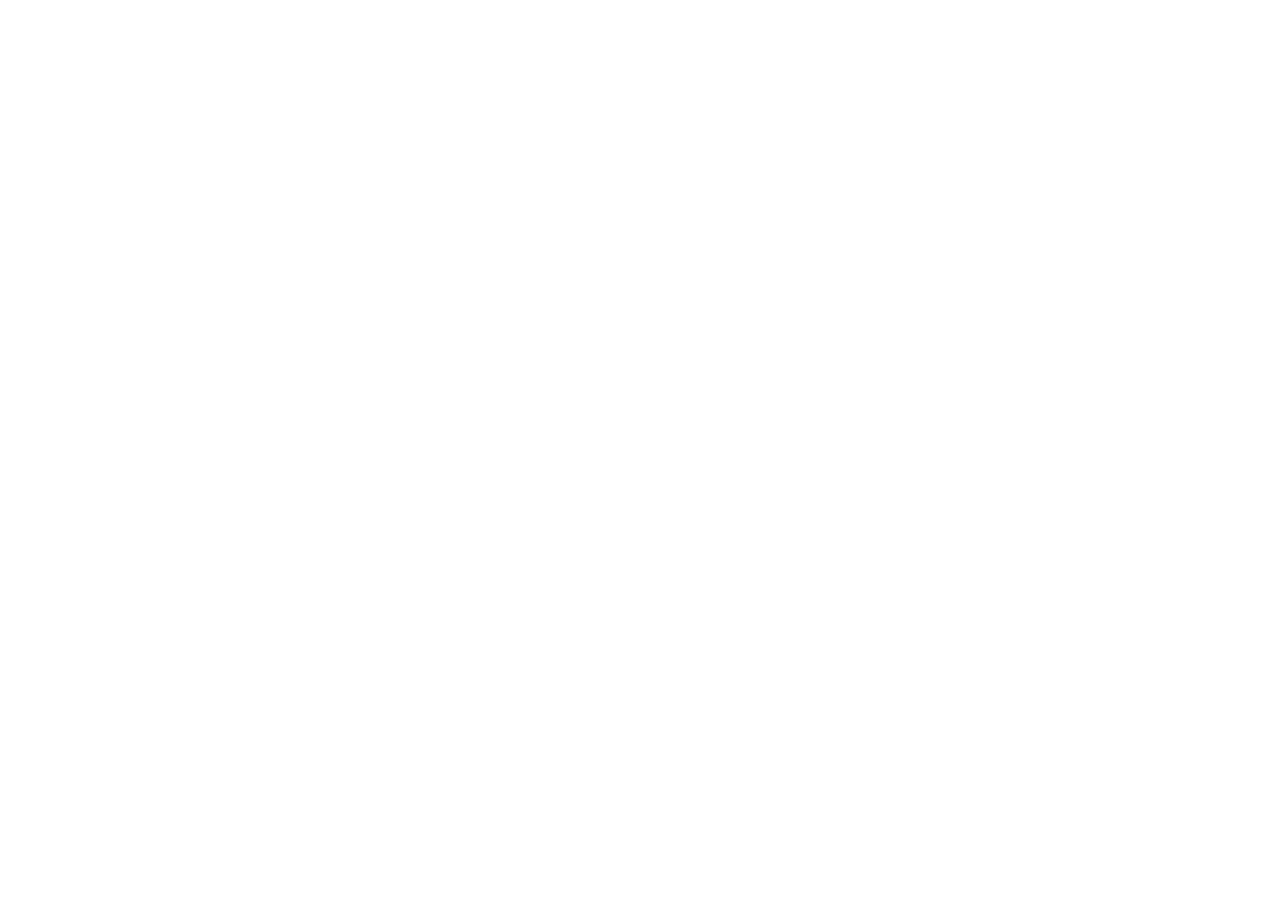
==== etch.html @ ebf32d18 "Created cells for the grid, named 'grid-item'" ====
<!DOCTYPE html>
<html>
    <head>
        <meta charset ='UTF-8'>
        <title>Etch-A-Sketch</title> 
        <link rel="stylesheet" href="etch.css">
        <script defer src = "etch.js" ></script>
    </head>
    <body>
<div class ="container">
    
<div class="grid-item"></div>
<div class="grid-item"></div>
<div class="grid-item"></div>
<div class="grid-item"></div>
<div class="grid-item"></div>
<div class="grid-item"></div>
<div class="grid-item"></div>
<div class="grid-item"></div>
<div class="grid-item"></div>
<div class="grid-item"></div>
<div class="grid-item"></div>
<div class="grid-item"></div>
<div class="grid-item"></div>
<div class="grid-item"></div>
<div class="grid-item"></div>
<div class="grid-item"></div>
    

    <div class="grid-item"></div>
<div class="grid-item"></div>
<div class="grid-item"></div>
<div class="grid-item"></div>
<div class="grid-item"></div>
<div class="grid-item"></div>
<div class="grid-item"></div>
<div class="grid-item"></div>
<div class="grid-item"></div>
<div class="grid-item"></div>
<div class="grid-item"></div>
<div class="grid-item"></div>
<div class="grid-item"></div>
<div class="grid-item"></div>
<div class="grid-item"></div>
<div class="grid-item"></div>


<div class="grid-item"></div>
<div class="grid-item"></div>
<div class="grid-item"></div>
<div class="grid-item"></div>
<div class="grid-item"></div>
<div class="grid-item"></div>
<div class="grid-item"></div>
<div class="grid-item"></div>
<div class="grid-item"></div>
<div class="grid-item"></div>
<div class="grid-item"></div>
<div class="grid-item"></div>
<div class="grid-item"></div>
<div class="grid-item"></div>
<div class="grid-item"></div>
<div class="grid-item"></div>

<div class="grid-item"></div>
<div class="grid-item"></div>
<div class="grid-item"></div>
<div class="grid-item"></div>
<div class="grid-item"></div>
<div class="grid-item"></div>
<div class="grid-item"></div>
<div class="grid-item"></div>
<div class="grid-item"></div>
<div class="grid-item"></div>
<div class="grid-item"></div>
<div class="grid-item"></div>
<div class="grid-item"></div>
<div class="grid-item"></div>
<div class="grid-item"></div>
<div class="grid-item"></div>


<div class="grid-item"></div>
<div class="grid-item"></div>
<div class="grid-item"></div>
<div class="grid-item"></div>
<div class="grid-item"></div>
<div class="grid-item"></div>
<div class="grid-item"></div>
<div class="grid-item"></div>
<div class="grid-item"></div>
<div class="grid-item"></div>
<div class="grid-item"></div>
<div class="grid-item"></div>
<div class="grid-item"></div>
<div class="grid-item"></div>
<div class="grid-item"></div>
<div class="grid-item"></div>

<div class="grid-item"></div>
<div class="grid-item"></div>
<div class="grid-item"></div>
<div class="grid-item"></div>
<div class="grid-item"></div>
<div class="grid-item"></div>
<div class="grid-item"></div>
<div class="grid-item"></div>
<div class="grid-item"></div>
<div class="grid-item"></div>
<div class="grid-item"></div>
<div class="grid-item"></div>
<div class="grid-item"></div>
<div class="grid-item"></div>
<div class="grid-item"></div>
<div class="grid-item"></div>

<div class="grid-item"></div>
<div class="grid-item"></div>
<div class="grid-item"></div>
<div class="grid-item"></div>
<div class="grid-item"></div>
<div class="grid-item"></div>
<div class="grid-item"></div>
<div class="grid-item"></div>
<div class="grid-item"></div>
<div class="grid-item"></div>
<div class="grid-item"></div>
<div class="grid-item"></div>
<div class="grid-item"></div>
<div class="grid-item"></div>
<div class="grid-item"></div>
<div class="grid-item"></div>

<div class="grid-item"></div>
<div class="grid-item"></div>
<div class="grid-item"></div>
<div class="grid-item"></div>
<div class="grid-item"></div>
<div class="grid-item"></div>
<div class="grid-item"></div>
<div class="grid-item"></div>
<div class="grid-item"></div>
<div class="grid-item"></div>
<div class="grid-item"></div>
<div class="grid-item"></div>
<div class="grid-item"></div>
<div class="grid-item"></div>
<div class="grid-item"></div>
<div class="grid-item"></div>

<div class="grid-item"></div>
<div class="grid-item"></div>
<div class="grid-item"></div>
<div class="grid-item"></div>
<div class="grid-item"></div>
<div class="grid-item"></div>
<div class="grid-item"></div>
<div class="grid-item"></div>
<div class="grid-item"></div>
<div class="grid-item"></div>
<div class="grid-item"></div>
<div class="grid-item"></div>
<div class="grid-item"></div>
<div class="grid-item"></div>
<div class="grid-item"></div>
<div class="grid-item"></div>

<div class="grid-item"></div>
<div class="grid-item"></div>
<div class="grid-item"></div>
<div class="grid-item"></div>
<div class="grid-item"></div>
<div class="grid-item"></div>
<div class="grid-item"></div>
<div class="grid-item"></div>
<div class="grid-item"></div>
<div class="grid-item"></div>
<div class="grid-item"></div>
<div class="grid-item"></div>
<div class="grid-item"></div>
<div class="grid-item"></div>
<div class="grid-item"></div>
<div class="grid-item"></div>

<div class="grid-item"></div>
<div class="grid-item"></div>
<div class="grid-item"></div>
<div class="grid-item"></div>
<div class="grid-item"></div>
<div class="grid-item"></div>
<div class="grid-item"></div>
<div class="grid-item"></div>
<div class="grid-item"></div>
<div class="grid-item"></div>
<div class="grid-item"></div>
<div class="grid-item"></div>
<div class="grid-item"></div>
<div class="grid-item"></div>
<div class="grid-item"></div>
<div class="grid-item"></div>

<div class="grid-item"></div>
<div class="grid-item"></div>
<div class="grid-item"></div>
<div class="grid-item"></div>
<div class="grid-item"></div>
<div class="grid-item"></div>
<div class="grid-item"></div>
<div class="grid-item"></div>
<div class="grid-item"></div>
<div class="grid-item"></div>
<div class="grid-item"></div>
<div class="grid-item"></div>
<div class="grid-item"></div>
<div class="grid-item"></div>
<div class="grid-item"></div>
<div class="grid-item"></div>

<div class="grid-item"></div>
<div class="grid-item"></div>
<div class="grid-item"></div>
<div class="grid-item"></div>
<div class="grid-item"></div>
<div class="grid-item"></div>
<div class="grid-item"></div>
<div class="grid-item"></div>
<div class="grid-item"></div>
<div class="grid-item"></div>
<div class="grid-item"></div>
<div class="grid-item"></div>
<div class="grid-item"></div>
<div class="grid-item"></div>
<div class="grid-item"></div>
<div class="grid-item"></div>

<div class="grid-item"></div>
<div class="grid-item"></div>
<div class="grid-item"></div>
<div class="grid-item"></div>
<div class="grid-item"></div>
<div class="grid-item"></div>
<div class="grid-item"></div>
<div class="grid-item"></div>
<div class="grid-item"></div>
<div class="grid-item"></div>
<div class="grid-item"></div>
<div class="grid-item"></div>
<div class="grid-item"></div>
<div class="grid-item"></div>
<div class="grid-item"></div>
<div class="grid-item"></div>

<div class="grid-item"></div>
<div class="grid-item"></div>
<div class="grid-item"></div>
<div class="grid-item"></div>
<div class="grid-item"></div>
<div class="grid-item"></div>
<div class="grid-item"></div>
<div class="grid-item"></div>
<div class="grid-item"></div>
<div class="grid-item"></div>
<div class="grid-item"></div>
<div class="grid-item"></div>
<div class="grid-item"></div>
<div class="grid-item"></div>
<div class="grid-item"></div>
<div class="grid-item"></div>

<div class="grid-item"></div>
<div class="grid-item"></div>
<div class="grid-item"></div>
<div class="grid-item"></div>
<div class="grid-item"></div>
<div class="grid-item"></div>
<div class="grid-item"></div>
<div class="grid-item"></div>
<div class="grid-item"></div>
<div class="grid-item"></div>
<div class="grid-item"></div>
<div class="grid-item"></div>
<div class="grid-item"></div>
<div class="grid-item"></div>
<div class="grid-item"></div>
<div class="grid-item"></div>

</div>
    </body>
</html>
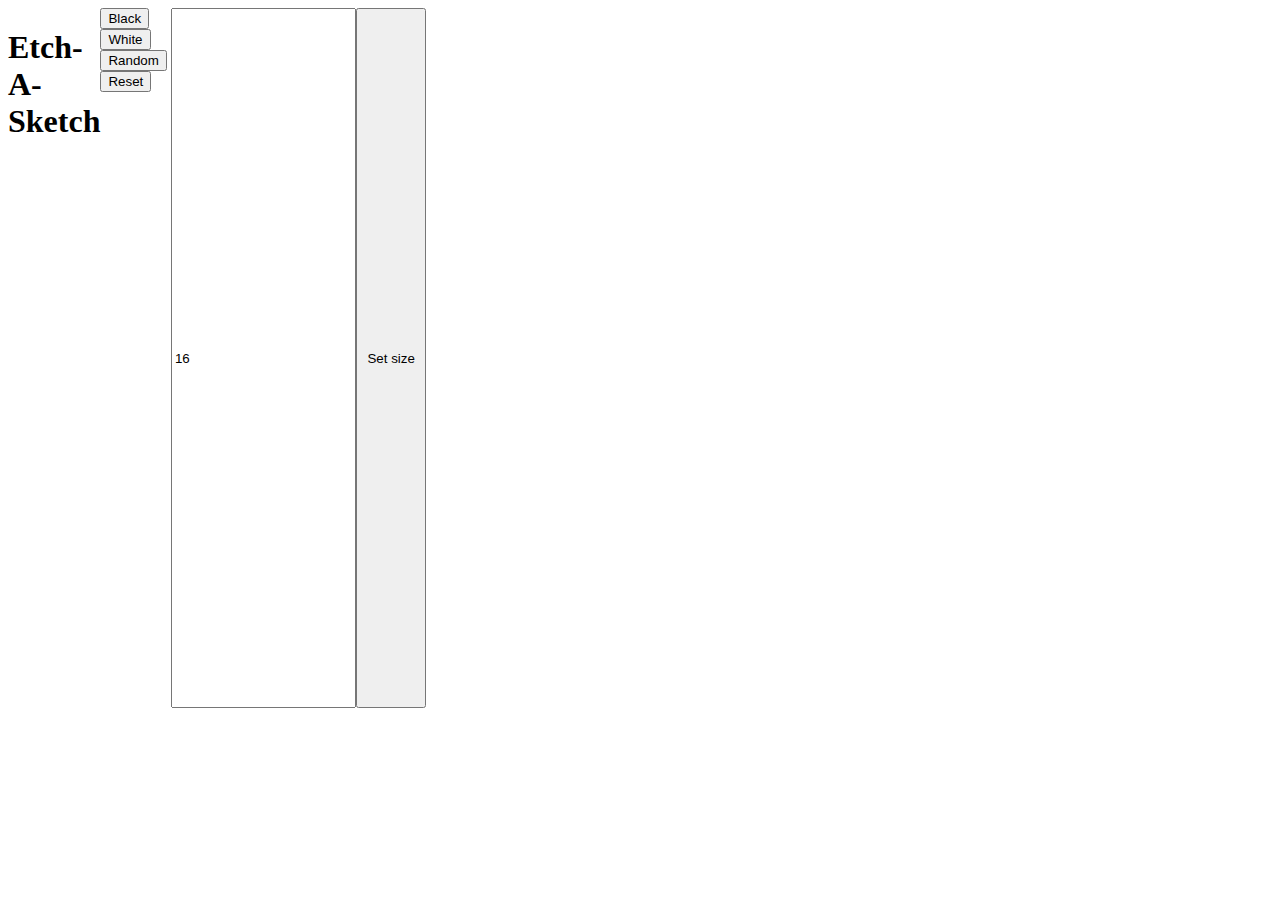
==== commit 05764874: "Type the html skeleton of the website" ====
--- a/etch.html
+++ b/etch.html
@@ -4,286 +4,25 @@
         <meta charset ='UTF-8'>
         <title>Etch-A-Sketch</title> 
         <link rel="stylesheet" href="etch.css">
-        <script defer src = "etch.js" ></script>
+        
     </head>
     <body>
-<div class ="container">
-    
-<div class="grid-item"></div>
-<div class="grid-item"></div>
-<div class="grid-item"></div>
-<div class="grid-item"></div>
-<div class="grid-item"></div>
-<div class="grid-item"></div>
-<div class="grid-item"></div>
-<div class="grid-item"></div>
-<div class="grid-item"></div>
-<div class="grid-item"></div>
-<div class="grid-item"></div>
-<div class="grid-item"></div>
-<div class="grid-item"></div>
-<div class="grid-item"></div>
-<div class="grid-item"></div>
-<div class="grid-item"></div>
-    
-
-    <div class="grid-item"></div>
-<div class="grid-item"></div>
-<div class="grid-item"></div>
-<div class="grid-item"></div>
-<div class="grid-item"></div>
-<div class="grid-item"></div>
-<div class="grid-item"></div>
-<div class="grid-item"></div>
-<div class="grid-item"></div>
-<div class="grid-item"></div>
-<div class="grid-item"></div>
-<div class="grid-item"></div>
-<div class="grid-item"></div>
-<div class="grid-item"></div>
-<div class="grid-item"></div>
-<div class="grid-item"></div>
+<div class = "container">
+<div class="title"><h1>Etch-A-Sketch</h1></div>
+<div class="content">
+    <div class="board"></div>
+    <div class="buttons">
+        <button>Black</button>
+        <button>White</button>
+        <button>Random</button>
+        <button>Reset</button>
+    </div>
+</div>
+<input type="text" placeholder="size of board"  value="16"/>
+<button>Set size</button> 
+</div>
 
 
-<div class="grid-item"></div>
-<div class="grid-item"></div>
-<div class="grid-item"></div>
-<div class="grid-item"></div>
-<div class="grid-item"></div>
-<div class="grid-item"></div>
-<div class="grid-item"></div>
-<div class="grid-item"></div>
-<div class="grid-item"></div>
-<div class="grid-item"></div>
-<div class="grid-item"></div>
-<div class="grid-item"></div>
-<div class="grid-item"></div>
-<div class="grid-item"></div>
-<div class="grid-item"></div>
-<div class="grid-item"></div>
-
-<div class="grid-item"></div>
-<div class="grid-item"></div>
-<div class="grid-item"></div>
-<div class="grid-item"></div>
-<div class="grid-item"></div>
-<div class="grid-item"></div>
-<div class="grid-item"></div>
-<div class="grid-item"></div>
-<div class="grid-item"></div>
-<div class="grid-item"></div>
-<div class="grid-item"></div>
-<div class="grid-item"></div>
-<div class="grid-item"></div>
-<div class="grid-item"></div>
-<div class="grid-item"></div>
-<div class="grid-item"></div>
-
-
-<div class="grid-item"></div>
-<div class="grid-item"></div>
-<div class="grid-item"></div>
-<div class="grid-item"></div>
-<div class="grid-item"></div>
-<div class="grid-item"></div>
-<div class="grid-item"></div>
-<div class="grid-item"></div>
-<div class="grid-item"></div>
-<div class="grid-item"></div>
-<div class="grid-item"></div>
-<div class="grid-item"></div>
-<div class="grid-item"></div>
-<div class="grid-item"></div>
-<div class="grid-item"></div>
-<div class="grid-item"></div>
-
-<div class="grid-item"></div>
-<div class="grid-item"></div>
-<div class="grid-item"></div>
-<div class="grid-item"></div>
-<div class="grid-item"></div>
-<div class="grid-item"></div>
-<div class="grid-item"></div>
-<div class="grid-item"></div>
-<div class="grid-item"></div>
-<div class="grid-item"></div>
-<div class="grid-item"></div>
-<div class="grid-item"></div>
-<div class="grid-item"></div>
-<div class="grid-item"></div>
-<div class="grid-item"></div>
-<div class="grid-item"></div>
-
-<div class="grid-item"></div>
-<div class="grid-item"></div>
-<div class="grid-item"></div>
-<div class="grid-item"></div>
-<div class="grid-item"></div>
-<div class="grid-item"></div>
-<div class="grid-item"></div>
-<div class="grid-item"></div>
-<div class="grid-item"></div>
-<div class="grid-item"></div>
-<div class="grid-item"></div>
-<div class="grid-item"></div>
-<div class="grid-item"></div>
-<div class="grid-item"></div>
-<div class="grid-item"></div>
-<div class="grid-item"></div>
-
-<div class="grid-item"></div>
-<div class="grid-item"></div>
-<div class="grid-item"></div>
-<div class="grid-item"></div>
-<div class="grid-item"></div>
-<div class="grid-item"></div>
-<div class="grid-item"></div>
-<div class="grid-item"></div>
-<div class="grid-item"></div>
-<div class="grid-item"></div>
-<div class="grid-item"></div>
-<div class="grid-item"></div>
-<div class="grid-item"></div>
-<div class="grid-item"></div>
-<div class="grid-item"></div>
-<div class="grid-item"></div>
-
-<div class="grid-item"></div>
-<div class="grid-item"></div>
-<div class="grid-item"></div>
-<div class="grid-item"></div>
-<div class="grid-item"></div>
-<div class="grid-item"></div>
-<div class="grid-item"></div>
-<div class="grid-item"></div>
-<div class="grid-item"></div>
-<div class="grid-item"></div>
-<div class="grid-item"></div>
-<div class="grid-item"></div>
-<div class="grid-item"></div>
-<div class="grid-item"></div>
-<div class="grid-item"></div>
-<div class="grid-item"></div>
-
-<div class="grid-item"></div>
-<div class="grid-item"></div>
-<div class="grid-item"></div>
-<div class="grid-item"></div>
-<div class="grid-item"></div>
-<div class="grid-item"></div>
-<div class="grid-item"></div>
-<div class="grid-item"></div>
-<div class="grid-item"></div>
-<div class="grid-item"></div>
-<div class="grid-item"></div>
-<div class="grid-item"></div>
-<div class="grid-item"></div>
-<div class="grid-item"></div>
-<div class="grid-item"></div>
-<div class="grid-item"></div>
-
-<div class="grid-item"></div>
-<div class="grid-item"></div>
-<div class="grid-item"></div>
-<div class="grid-item"></div>
-<div class="grid-item"></div>
-<div class="grid-item"></div>
-<div class="grid-item"></div>
-<div class="grid-item"></div>
-<div class="grid-item"></div>
-<div class="grid-item"></div>
-<div class="grid-item"></div>
-<div class="grid-item"></div>
-<div class="grid-item"></div>
-<div class="grid-item"></div>
-<div class="grid-item"></div>
-<div class="grid-item"></div>
-
-<div class="grid-item"></div>
-<div class="grid-item"></div>
-<div class="grid-item"></div>
-<div class="grid-item"></div>
-<div class="grid-item"></div>
-<div class="grid-item"></div>
-<div class="grid-item"></div>
-<div class="grid-item"></div>
-<div class="grid-item"></div>
-<div class="grid-item"></div>
-<div class="grid-item"></div>
-<div class="grid-item"></div>
-<div class="grid-item"></div>
-<div class="grid-item"></div>
-<div class="grid-item"></div>
-<div class="grid-item"></div>
-
-<div class="grid-item"></div>
-<div class="grid-item"></div>
-<div class="grid-item"></div>
-<div class="grid-item"></div>
-<div class="grid-item"></div>
-<div class="grid-item"></div>
-<div class="grid-item"></div>
-<div class="grid-item"></div>
-<div class="grid-item"></div>
-<div class="grid-item"></div>
-<div class="grid-item"></div>
-<div class="grid-item"></div>
-<div class="grid-item"></div>
-<div class="grid-item"></div>
-<div class="grid-item"></div>
-<div class="grid-item"></div>
-
-<div class="grid-item"></div>
-<div class="grid-item"></div>
-<div class="grid-item"></div>
-<div class="grid-item"></div>
-<div class="grid-item"></div>
-<div class="grid-item"></div>
-<div class="grid-item"></div>
-<div class="grid-item"></div>
-<div class="grid-item"></div>
-<div class="grid-item"></div>
-<div class="grid-item"></div>
-<div class="grid-item"></div>
-<div class="grid-item"></div>
-<div class="grid-item"></div>
-<div class="grid-item"></div>
-<div class="grid-item"></div>
-
-<div class="grid-item"></div>
-<div class="grid-item"></div>
-<div class="grid-item"></div>
-<div class="grid-item"></div>
-<div class="grid-item"></div>
-<div class="grid-item"></div>
-<div class="grid-item"></div>
-<div class="grid-item"></div>
-<div class="grid-item"></div>
-<div class="grid-item"></div>
-<div class="grid-item"></div>
-<div class="grid-item"></div>
-<div class="grid-item"></div>
-<div class="grid-item"></div>
-<div class="grid-item"></div>
-<div class="grid-item"></div>
-
-<div class="grid-item"></div>
-<div class="grid-item"></div>
-<div class="grid-item"></div>
-<div class="grid-item"></div>
-<div class="grid-item"></div>
-<div class="grid-item"></div>
-<div class="grid-item"></div>
-<div class="grid-item"></div>
-<div class="grid-item"></div>
-<div class="grid-item"></div>
-<div class="grid-item"></div>
-<div class="grid-item"></div>
-<div class="grid-item"></div>
-<div class="grid-item"></div>
-<div class="grid-item"></div>
-<div class="grid-item"></div>
-
-</div>
+<script src ="etch.js" charset="utf-8"></script>
     </body>
 </html>--- a/etch.css
+++ b/etch.css
@@ -0,0 +1,17 @@
+.container{
+    display:grid;
+    height: 700px;
+    grid-template-columns:  repeat( 16, 1fr);
+    
+}
+
+
+.grid-item{
+    background-color: aliceblue;
+    border: 1px solid grey;
+    padding : 10px;
+}
+
+.grid-item:hover {
+background-color: black;
+}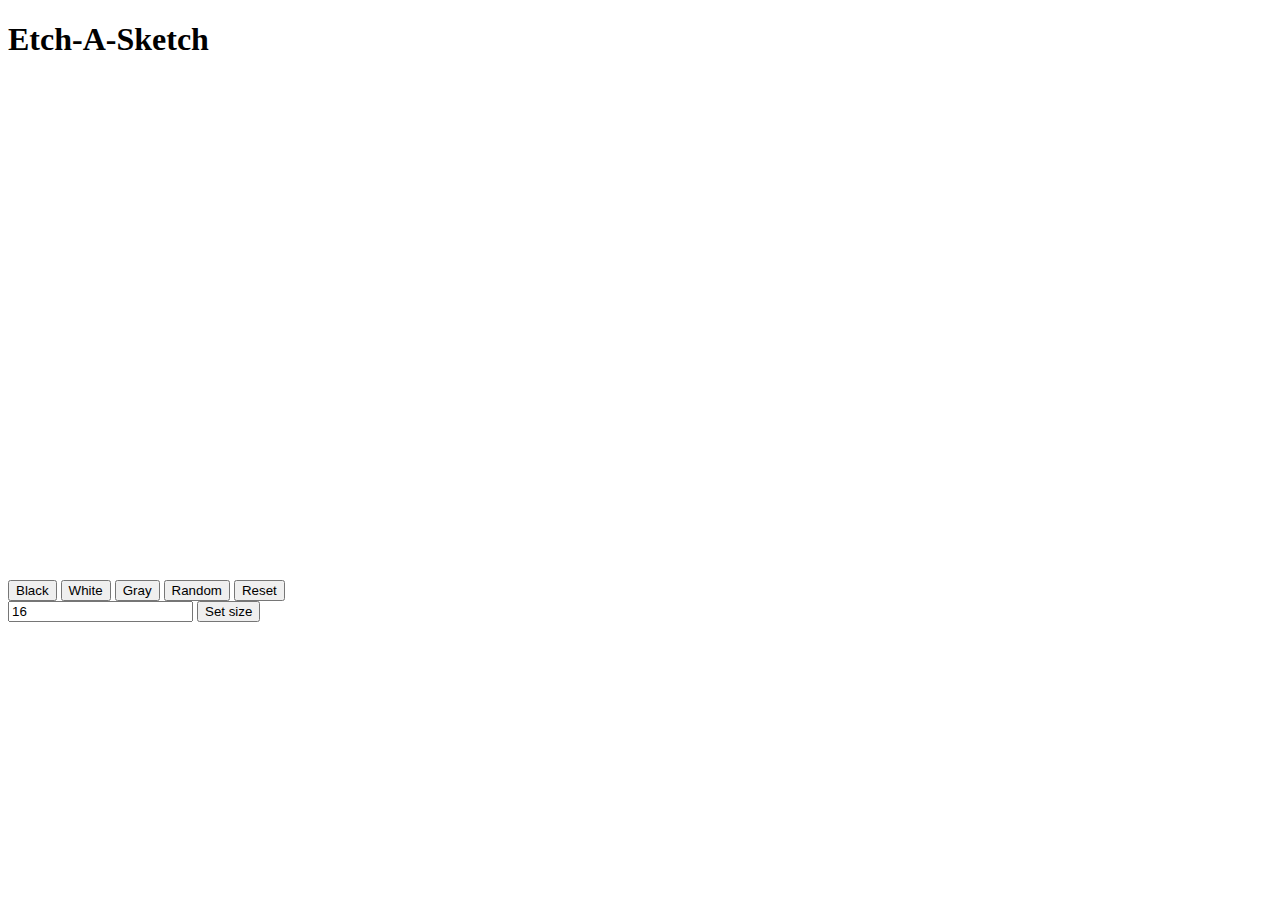
==== commit 520cb60b: "linked the changeColor function to the color buttons" ====
--- a/etch.html
+++ b/etch.html
@@ -12,13 +12,14 @@
 <div class="content">
     <div class="board"></div>
     <div class="buttons">
-        <button>Black</button>
-        <button>White</button>
+        <button onclick="changeColor('black')">Black</button>
+        <button onclick="changeColor('white')">White</button>
+        <button onclick="changeColor('gray')">Gray</button>
         <button>Random</button>
         <button>Reset</button>
     </div>
 </div>
-<input type="text" placeholder="size of board"  value="16"/>
+<input type="text" placeholder="size of board"  value="16" onchange="changeSize(this.value)"/>
 <button>Set size</button> 
 </div>
 
--- a/etch.css
+++ b/etch.css
@@ -1,17 +1,5 @@
-.container{
-    display:grid;
-    height: 700px;
-    grid-template-columns:  repeat( 16, 1fr);
-    
-}
-
-
-.grid-item{
-    background-color: aliceblue;
-    border: 1px solid grey;
-    padding : 10px;
-}
-
-.grid-item:hover {
-background-color: black;
+.board{
+    height: 500px;
+    width: 500px;
+    display: grid;
 }